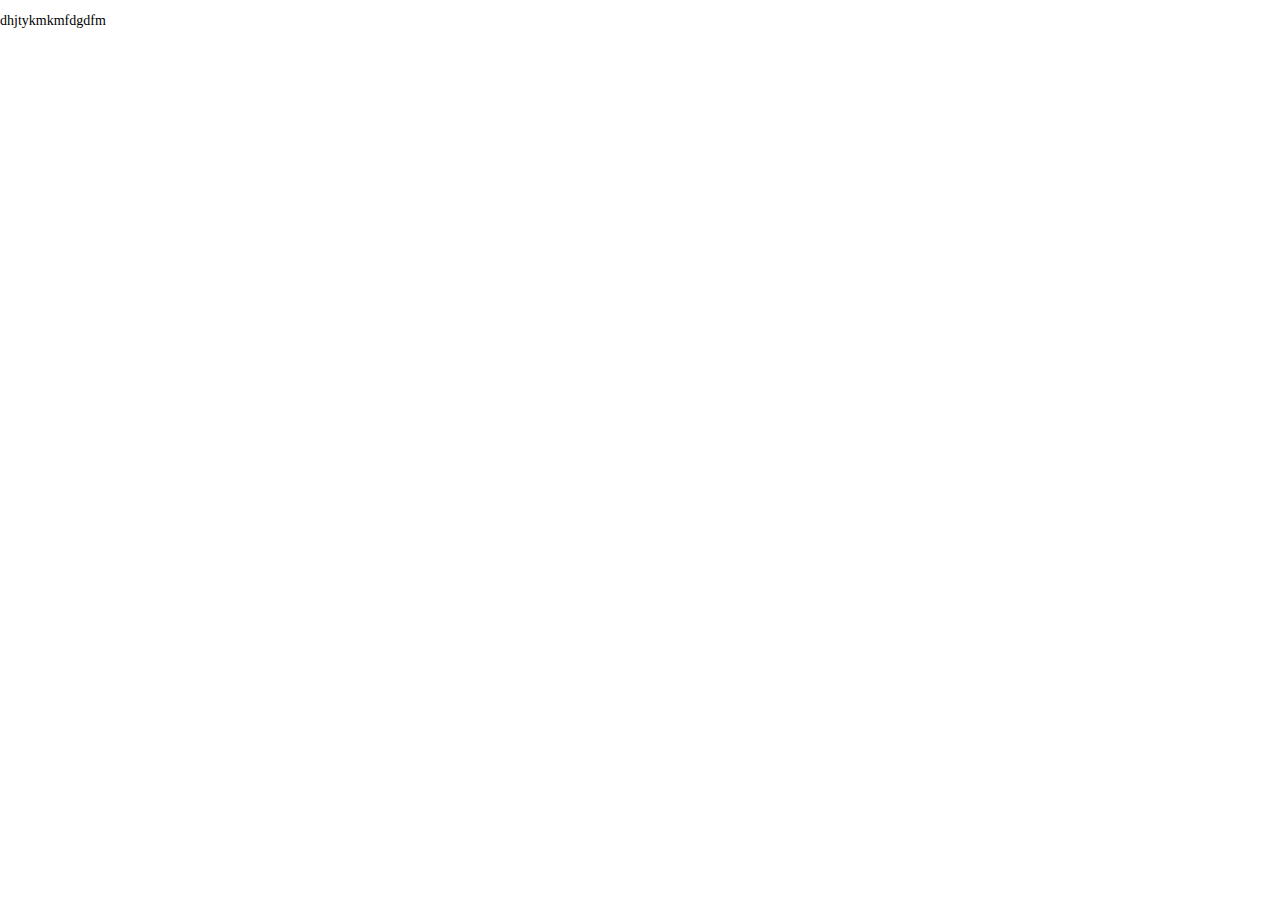
==== index.html @ 80ef7a8c "logo" ====
<!DOCTYPE html>
<html lang="ru">
    <head>
        <link rel="preconnect" href="https://fonts.googleapis.com">
<link rel="preconnect" href="https://fonts.gstatic.com" crossorigin>
<link href="https://fonts.googleapis.com/css2?family=Montserrat:ital,wght@0,100..900;1,100..900&display=swap" rel="stylesheet">
        <link rel="stylesheet" href="css/style.css">
        <meta http-equiv="Contecnt-type" content="text/html;charset=UTF-8"/>
        <meta name="viewport" content="width=device-width, initial-scale=1.0, maximum-scale=1.0, user-scalable=0">
        <title>Бургерная</title>
    </head>
    <body>
        <div class="wrapper">
            <header id="header">
                <div class="container">
                    <div class="header__body">
                        <div class="header__menu">
                            <div class="header__logo"><img src="/-1-/img/Логотип.svg" alt=""></div>
                            <p>dhjtykmkmfdgdfm</p>
                        </div>
                    </div>
                </div>
            </header>
        </div>
    </body>
</html>
---- css/style.css ----
@import url("https://fonts.googleapis.com/css2?family=Montserrat:ital,wght@0,100..900;1,100..900&display=swap");
* {
  padding: 0;
  margin: 0;
  border: 0;
}

*, *:before, *:after {
  -webkit-box-sizing: border-box;
  box-sizing: border-box;
}

:focus, :active {
  outline: none;
}

a:focus, a:active {
  outline: none;
}

nav, footer, header, aside {
  display: block;
}

html, body {
  height: 100%;
  width: 100%;
  font-size: 100%;
  line-height: 1;
  font-size: 14px;
  -ms-text-size-adjust: 100%;
  -moz-text-size-adjust: 100%;
  -webkit-text-size-adjust: 100%;
}

input, button, textarea {
  font-family: inherit;
}

input::-ms-clear {
  display: none;
}

button {
  cursor: pointer;
}

button::-moz-focus-inner {
  padding: 0;
  border: 0;
}

a, a:visited {
  text-decoration: none;
}

ul li {
  list-style: none;
}

img {
  vertical-align: top;
}

h1, h2, h3, h4, h5, h6 {
  font-size: inherit;
  font-weight: 400;
}

.header__logo {
  width: 300px;
  right: 300px;
}
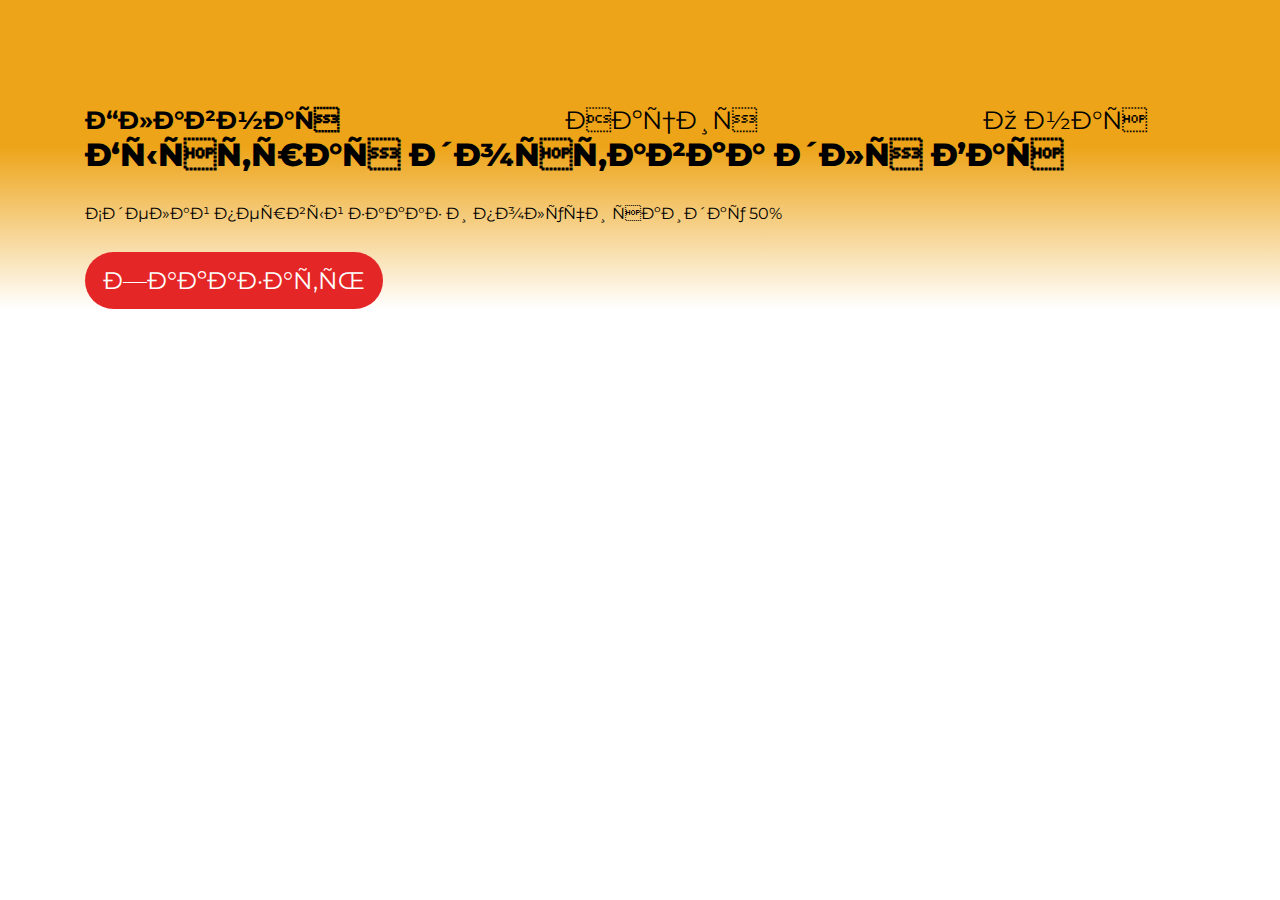
==== commit 204a7587: "Шапка не адаптивная" ====
--- a/index.html
+++ b/index.html
@@ -11,12 +11,29 @@
     </head>
     <body>
         <div class="wrapper">
-            <header id="header">
+            <header class="header">
                 <div class="container">
                     <div class="header__body">
                         <div class="header__menu">
-                            <div class="header__logo"><img src="/-1-/img/Логотип.svg" alt=""></div>
-                            <p>dhjtykmkmfdgdfm</p>
+                            <img src="../img/Логотип.svg" alt="">
+                            <div class="header__list">
+                                <ul class="header__items">
+                                    <li href="" class="header__item">Главная</li>
+                                    <li href="" class="header__item">Акция</li>
+                                    <li href="" class="header__item">О нас</li>
+                                </ul>
+                            </div>
+                            <div class="header__basket"><img src="../img/Кнопка _Корзина_.svg" alt=""></div>
+                        </div>
+                        <div class="header__bord">
+                            <div class="header__text">
+                                <p class="header__title">Быстрая доставка для Вас</p>
+                                <p class="header__texting">Сделай первый заказ и получи скидку 50%</p>
+                                <div class="header__button">
+                                    <button>Заказать</button>
+                                </div>
+                            </div>
+                            <div class="header__burger"><img src="../img/Фото _Бургер_.svg" alt=""></div>
                         </div>
                     </div>
                 </div>
--- a/css/style.css
+++ b/css/style.css
@@ -67,7 +67,123 @@
   font-weight: 400;
 }
 
+body {
+  font-family: "Montserrat";
+}
+
+.wrapper {
+  min-height: 100%;
+  overflow: hidden;
+  display: -webkit-box;
+  display: -ms-flexbox;
+  display: flex;
+  -webkit-box-orient: vertical;
+  -webkit-box-direction: normal;
+      -ms-flex-direction: column;
+          flex-direction: column;
+}
+
+.container {
+  max-width: 1110px;
+  margin: 0px auto;
+}
+
+.header {
+  width: 100%;
+  z-index: 100;
+  top: 0;
+  left: 0;
+  background: -webkit-gradient(linear, left top, left bottom, color-stop(47.4%, #EDA418), to(rgba(237, 164, 24, 0)));
+  background: linear-gradient(180deg, #EDA418 47.4%, rgba(237, 164, 24, 0) 100%);
+}
+.header__body {
+  margin: 105px 0 0 0;
+}
+.header__menu {
+  display: -webkit-box;
+  display: -ms-flexbox;
+  display: flex;
+  -webkit-box-pack: justify;
+      -ms-flex-pack: justify;
+          justify-content: space-between;
+  -webkit-box-align: center;
+      -ms-flex-align: center;
+          align-items: center;
+}
 .header__logo {
-  width: 300px;
-  right: 300px;
+  display: block;
+  font-size: 25px;
+  font-weight: 900;
+  line-height: 30.48px;
+  color: rgb(0, 0, 0);
+  width: 238px;
+  margin: 0 147.58px 0 0;
+}
+.header__list {
+  width: 100%;
+}
+.header__items {
+  display: -webkit-box;
+  display: -ms-flexbox;
+  display: flex;
+  -webkit-box-pack: justify;
+      -ms-flex-pack: justify;
+          justify-content: space-between;
+  -webkit-box-align: center;
+      -ms-flex-align: center;
+          align-items: center;
+  width: 100%;
+  font-size: 25px;
+  line-height: 30.48px;
+}
+.header__items :first-child {
+  font-weight: 700;
+}
+.header__item {
+  cursor: pointer;
+}
+.header__basket {
+  margin: 0 0 0 48.5px;
+}
+.header__basket img {
+  max-width: 100%;
+  height: auto;
+}
+.header__bord {
+  display: -webkit-box;
+  display: -ms-flexbox;
+  display: flex;
+  -webkit-box-pack: justify;
+      -ms-flex-pack: justify;
+          justify-content: space-between;
+  -webkit-box-align: center;
+      -ms-flex-align: center;
+          align-items: center;
+}
+.header__title {
+  font-size: 32px;
+  font-weight: 800;
+  line-height: 39.01px;
+  text-align: left;
+  margin: 0 0 29px 0;
+}
+.header__texting {
+  font-size: 16px;
+  font-weight: 400;
+  line-height: 19.5px;
+  text-align: left;
+  margin: 0 0 29px 0;
+}
+.header__button button {
+  border-radius: 50px;
+  background: rgb(229, 38, 38);
+  font-size: 24px;
+  font-weight: 400;
+  line-height: 29.26px;
+  color: rgb(255, 255, 255);
+  padding: 14px 18px;
+}
+.header__burger img {
+  max-width: 100%;
+  height: auto;
 }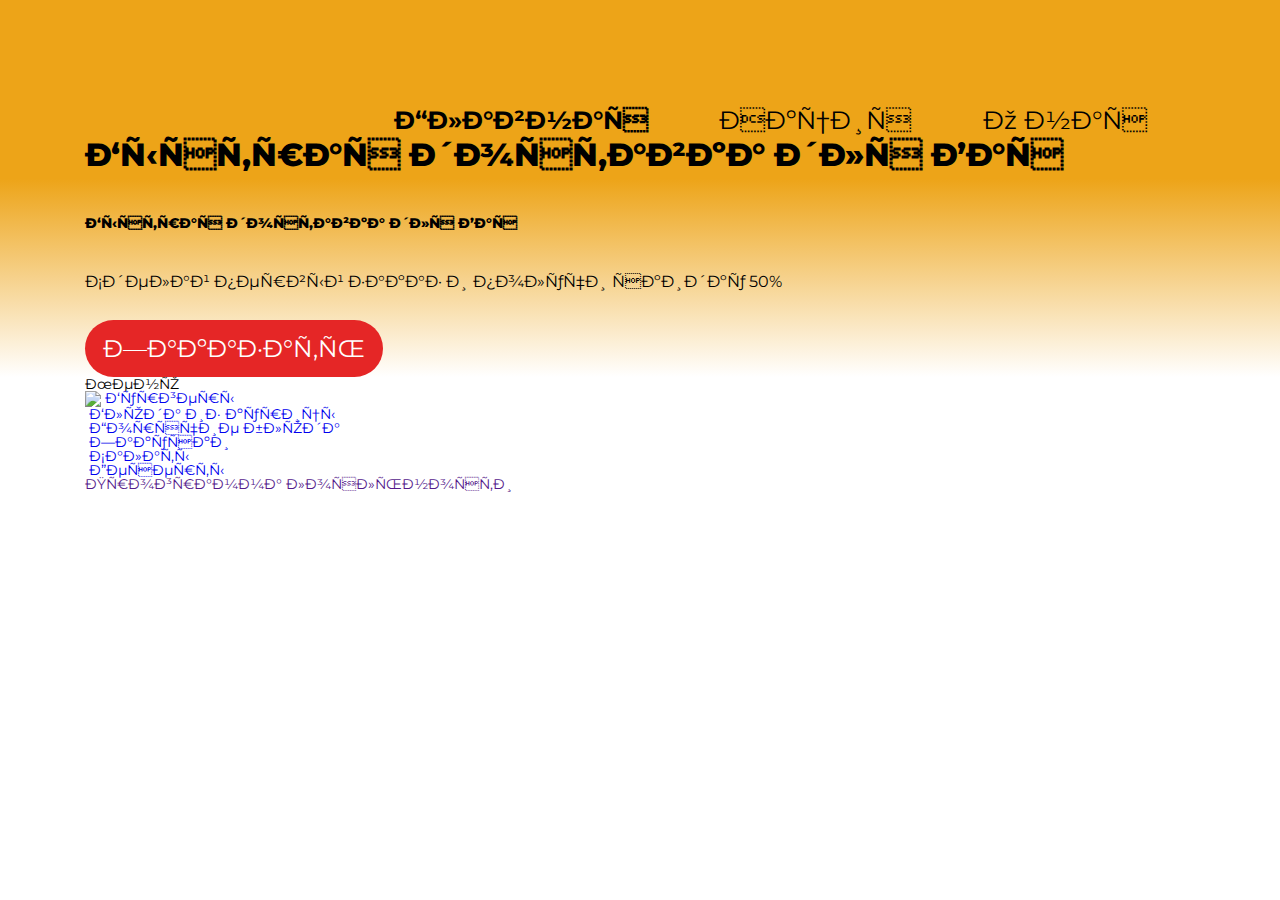
==== commit c7d56717: "Добавление меню и картинок" ====
--- a/index.html
+++ b/index.html
@@ -15,7 +15,9 @@
                 <div class="container">
                     <div class="header__body">
                         <div class="header__menu">
+                            <a href="#" class="header__logo">
                             <img src="../img/Логотип.svg" alt="">
+                            </a>
                             <div class="header__list">
                                 <ul class="header__items">
                                     <li href="" class="header__item">Главная</li>
@@ -28,6 +30,7 @@
                         <div class="header__bord">
                             <div class="header__text">
                                 <p class="header__title">Быстрая доставка для Вас</p>
+                                <p class="header__title2">Быстрая доставка для Вас</p>
                                 <p class="header__texting">Сделай первый заказ и получи скидку 50%</p>
                                 <div class="header__button">
                                     <button>Заказать</button>
@@ -38,6 +41,68 @@
                     </div>
                 </div>
             </header>
+            <div class="content">
+                <div class="menu">
+                    <div class="container">
+                        <div class="menu__body">
+                            <div class="menu__title">
+                                Меню
+                            </div>
+                            <div class="menu__items">
+                                <div class="menu__item">
+                                    <a href="#" class="menu__image">
+                                        <img src="../img//Картинка _Бургеры_.svg alt="">
+                                    </a>
+                                    <a href="#" class="menu__text">Бургеры</a>
+                                </div>
+                                <div class="menu__item">
+                                    <a href="#" class="menu__image">
+                                        <img src="../img/Картинка _Блюда из курицы_.svg" alt="">
+                                    </a>
+                                    <a href="#" class="menu__text">Блюда из курицы</a>
+                                </div>
+                                <div class="menu__item">
+                                    <a href="#" class="menu__image">
+                                        <img src="../img/Картинка _Горячие блюда_.svg" alt="">
+                                    </a>
+                                    <a href="#" class="menu__text">Горячие блюда</a>
+                                </div>
+                                <div class="menu__item">
+                                    <a href="#" class="menu__image">
+                                        <img src="../img/Картинка _Закуски_.svg" alt="">
+                                    </a>
+                                    <a href="#" class="menu__text">Закуски</a>
+                                </div>
+                                <div class="menu__item">
+                                    <a href="#" class="menu__image">
+                                        <img src="../img/Картинка _Салаты_.svg" alt="">
+                                    </a>
+                                    <a href="#" class="menu__text">Салаты</a>
+                                </div>
+                                <div class="menu__item">
+                                    <a href="#" class="menu__image">
+                                        <img src="../img/Картинка _Десерты_.svg" alt="">
+                                    </a>
+                                    <a href="#" class="menu__text">Десерты</a>
+                                </div>
+                                </div>
+                            </div>
+
+                        </div>
+                    </div>
+                </div>
+            <div class="footer">
+                <div class="container">
+                    <div class="footer__body">
+                        <div class="footer__items">
+                            <div class="footer__item">
+                                <a href="">Программа лояльности</a>
+                            </div>
+                        </div>
+                    </div>
+                </div>
+            </div>
+            </div>
         </div>
     </body>
 </html>
--- a/css/style.css
+++ b/css/style.css
@@ -167,6 +167,13 @@
   text-align: left;
   margin: 0 0 29px 0;
 }
+.header__title2 {
+  font-size: cal;
+  font-weight: 800;
+  line-height: 39.01px;
+  text-align: left;
+  margin: 0 0 29px 0;
+}
 .header__texting {
   font-size: 16px;
   font-weight: 400;
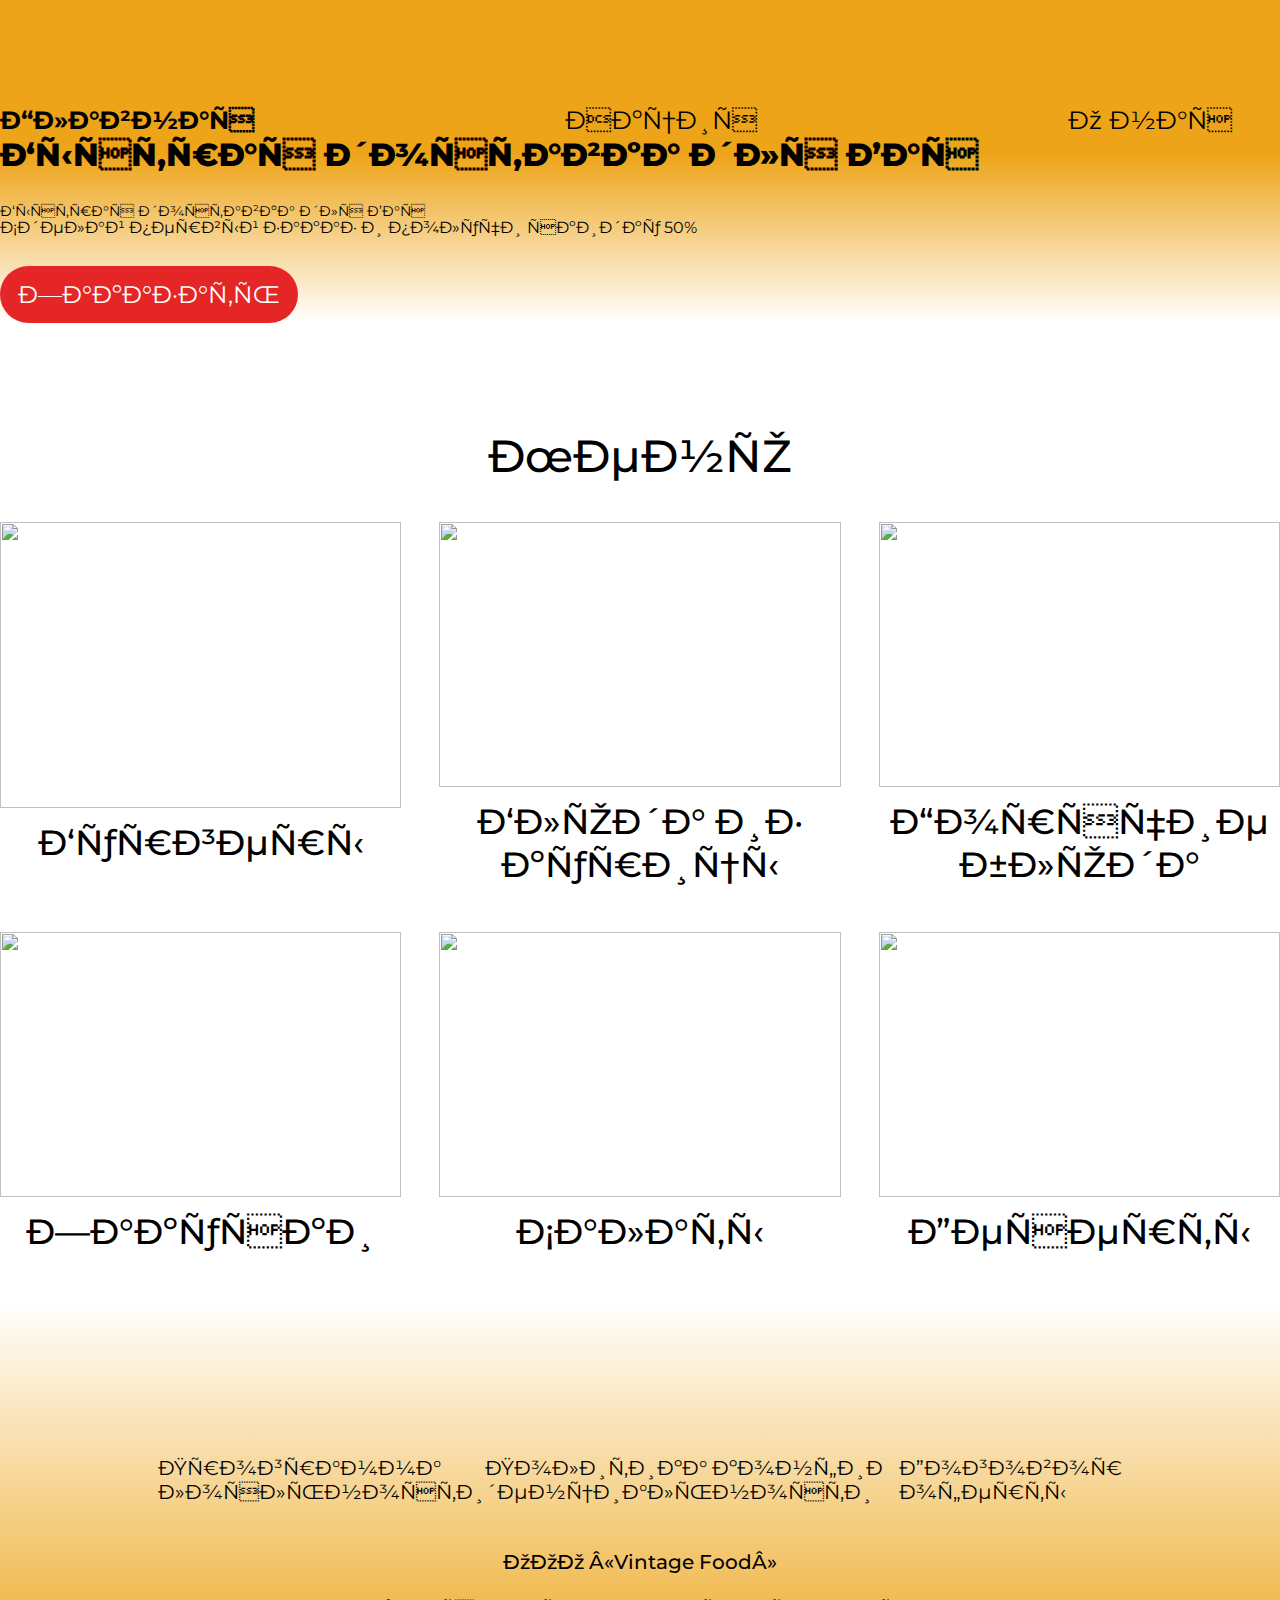
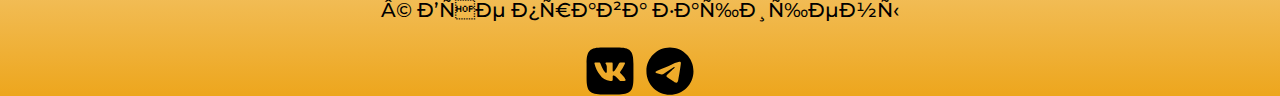
==== commit 830dabe5: "Добавление подвала сайта" ====
--- a/index.html
+++ b/index.html
@@ -51,7 +51,7 @@
                             <div class="menu__items">
                                 <div class="menu__item">
                                     <a href="#" class="menu__image">
-                                        <img src="../img//Картинка _Бургеры_.svg alt="">
+                                        <img src="../img//Картинка _Бургеры_.svg">
                                     </a>
                                     <a href="#" class="menu__text">Бургеры</a>
                                 </div>
@@ -98,6 +98,23 @@
                             <div class="footer__item">
                                 <a href="">Программа лояльности</a>
                             </div>
+                            <div class="footer__item">
+                                <a href="">Политика конфиденциальности</a>
+                            </div>
+                            <div class="footer__item">
+                                <a href="">Договор оферты</a>
+                            </div>
+                        </div>
+                        <div class="footer__name">ООО «Vintage Food»</div>
+                        <div class="footer__pravo">© Все права защищены
+                        </div>
+                        <div class="footer__icon">
+                        <div class="footer__vk">
+                            <a href=""><img src="../img/vk-svgrepo-com.svg" alt=""></a>
+                        </div>
+                        <div class="footer__telegram">
+                            <a href=""><img src="../img/telegram-svgrepo-com.svg" alt=""></a>
+                        </div>
                         </div>
                     </div>
                 </div>
--- a/css/style.css
+++ b/css/style.css
@@ -84,7 +84,7 @@
 }
 
 .container {
-  max-width: 1110px;
+  max-width: 1426px;
   margin: 0px auto;
 }
 
@@ -95,6 +95,7 @@
   left: 0;
   background: -webkit-gradient(linear, left top, left bottom, color-stop(47.4%, #EDA418), to(rgba(237, 164, 24, 0)));
   background: linear-gradient(180deg, #EDA418 47.4%, rgba(237, 164, 24, 0) 100%);
+  margin: 0 0 106px 0;
 }
 .header__body {
   margin: 105px 0 0 0;
@@ -110,14 +111,9 @@
       -ms-flex-align: center;
           align-items: center;
 }
-.header__logo {
-  display: block;
-  font-size: 25px;
-  font-weight: 900;
-  line-height: 30.48px;
-  color: rgb(0, 0, 0);
-  width: 238px;
-  margin: 0 147.58px 0 0;
+.header__logo img {
+  max-width: 100%;
+  height: auto;
 }
 .header__list {
   width: 100%;
@@ -162,13 +158,6 @@
 }
 .header__title {
   font-size: 32px;
-  font-weight: 800;
-  line-height: 39.01px;
-  text-align: left;
-  margin: 0 0 29px 0;
-}
-.header__title2 {
-  font-size: cal;
   font-weight: 800;
   line-height: 39.01px;
   text-align: left;
@@ -193,4 +182,152 @@
 .header__burger img {
   max-width: 100%;
   height: auto;
+}
+
+.content {
+  -webkit-box-flex: 1;
+      -ms-flex: 1 1 auto;
+          flex: 1 1 auto;
+}
+
+.menu {
+  padding: 0 0 46px 0;
+}
+.menu__title {
+  font-size: 45px;
+  font-weight: 500;
+  line-height: 54.86px;
+  text-align: center;
+  margin: 0 0 38px 0;
+}
+.menu__items {
+  display: -ms-grid;
+  display: grid;
+  -ms-grid-columns: 1fr 38px 1fr 38px 1fr;
+  grid-template-columns: 1fr 1fr 1fr;
+  row-gap: 46px;
+  -webkit-column-gap: 38px;
+     -moz-column-gap: 38px;
+          column-gap: 38px;
+}
+.menu__item {
+  display: -ms-grid;
+  display: grid;
+  grid-auto-flow: row;
+      grid-template: 1fr 1fr;
+  row-gap: 14px;
+}
+.menu__image {
+  position: relative;
+  padding: 0 0 66% 0;
+}
+.menu__image img {
+  width: 100%;
+  height: 100%;
+  position: absolute;
+  top: 0;
+  left: 0;
+  -webkit-transition-duration: 0.7s;
+          transition-duration: 0.7s;
+}
+.menu__image img:hover {
+  padding: 10px;
+}
+.menu__text {
+  font-size: 35px;
+  font-weight: 500;
+  line-height: 42.67px;
+  text-align: center;
+  -webkit-transition-duration: 0.7s;
+          transition-duration: 0.7s;
+  color: rgb(0, 0, 0);
+}
+.menu__text:hover {
+  color: rgba(0, 0, 0, 0.492);
+}
+
+.footer {
+  padding: 156px 0 0 0;
+  background: -webkit-gradient(linear, left top, left bottom, from(rgba(217, 217, 217, 0)), to(#EDA61D));
+  background: linear-gradient(180deg, rgba(217, 217, 217, 0) 0%, #EDA61D 100%);
+}
+.footer__body {
+  display: -webkit-box;
+  display: -ms-flexbox;
+  display: flex;
+  -webkit-box-orient: vertical;
+  -webkit-box-direction: normal;
+      -ms-flex-direction: column;
+          flex-direction: column;
+  height: 100%;
+  padding: 0;
+  margin: 0;
+  -webkit-box-align: center;
+      -ms-flex-align: center;
+          align-items: center;
+  -webkit-box-pack: center;
+      -ms-flex-pack: center;
+          justify-content: center;
+}
+.footer__items {
+  display: -webkit-box;
+  display: -ms-flexbox;
+  display: flex;
+  -webkit-box-pack: justify;
+      -ms-flex-pack: justify;
+          justify-content: space-between;
+  width: 964px;
+  margin: 0 0 45px 0;
+}
+.footer__item a {
+  color: rgb(0, 0, 0);
+  font-size: 20px;
+  font-weight: 400;
+  line-height: 24.38px;
+  text-align: center;
+}
+.footer__name {
+  display: -webkit-box;
+  display: -ms-flexbox;
+  display: flex;
+  -webkit-box-pack: center;
+      -ms-flex-pack: center;
+          justify-content: center;
+  margin: 0 0 24px 0;
+  font-size: 20px;
+  font-weight: 500;
+  line-height: 24.38px;
+  text-align: left;
+}
+.footer__pravo {
+  display: -webkit-box;
+  display: -ms-flexbox;
+  display: flex;
+  -webkit-box-pack: center;
+      -ms-flex-pack: center;
+          justify-content: center;
+  font-size: 20px;
+  font-weight: 500;
+  line-height: 24.38px;
+  text-align: left;
+  margin: 0 0 24px 0;
+}
+.footer__icon {
+  display: -webkit-box;
+  display: -ms-flexbox;
+  display: flex;
+  -webkit-box-pack: center;
+      -ms-flex-pack: center;
+          justify-content: center;
+}
+.footer__vk {
+  margin: 0 10px 0 0;
+}
+.footer__vk img {
+  width: 50px;
+  height: 50px;
+}
+.footer__telegram img {
+  width: 50px;
+  height: 50px;
 }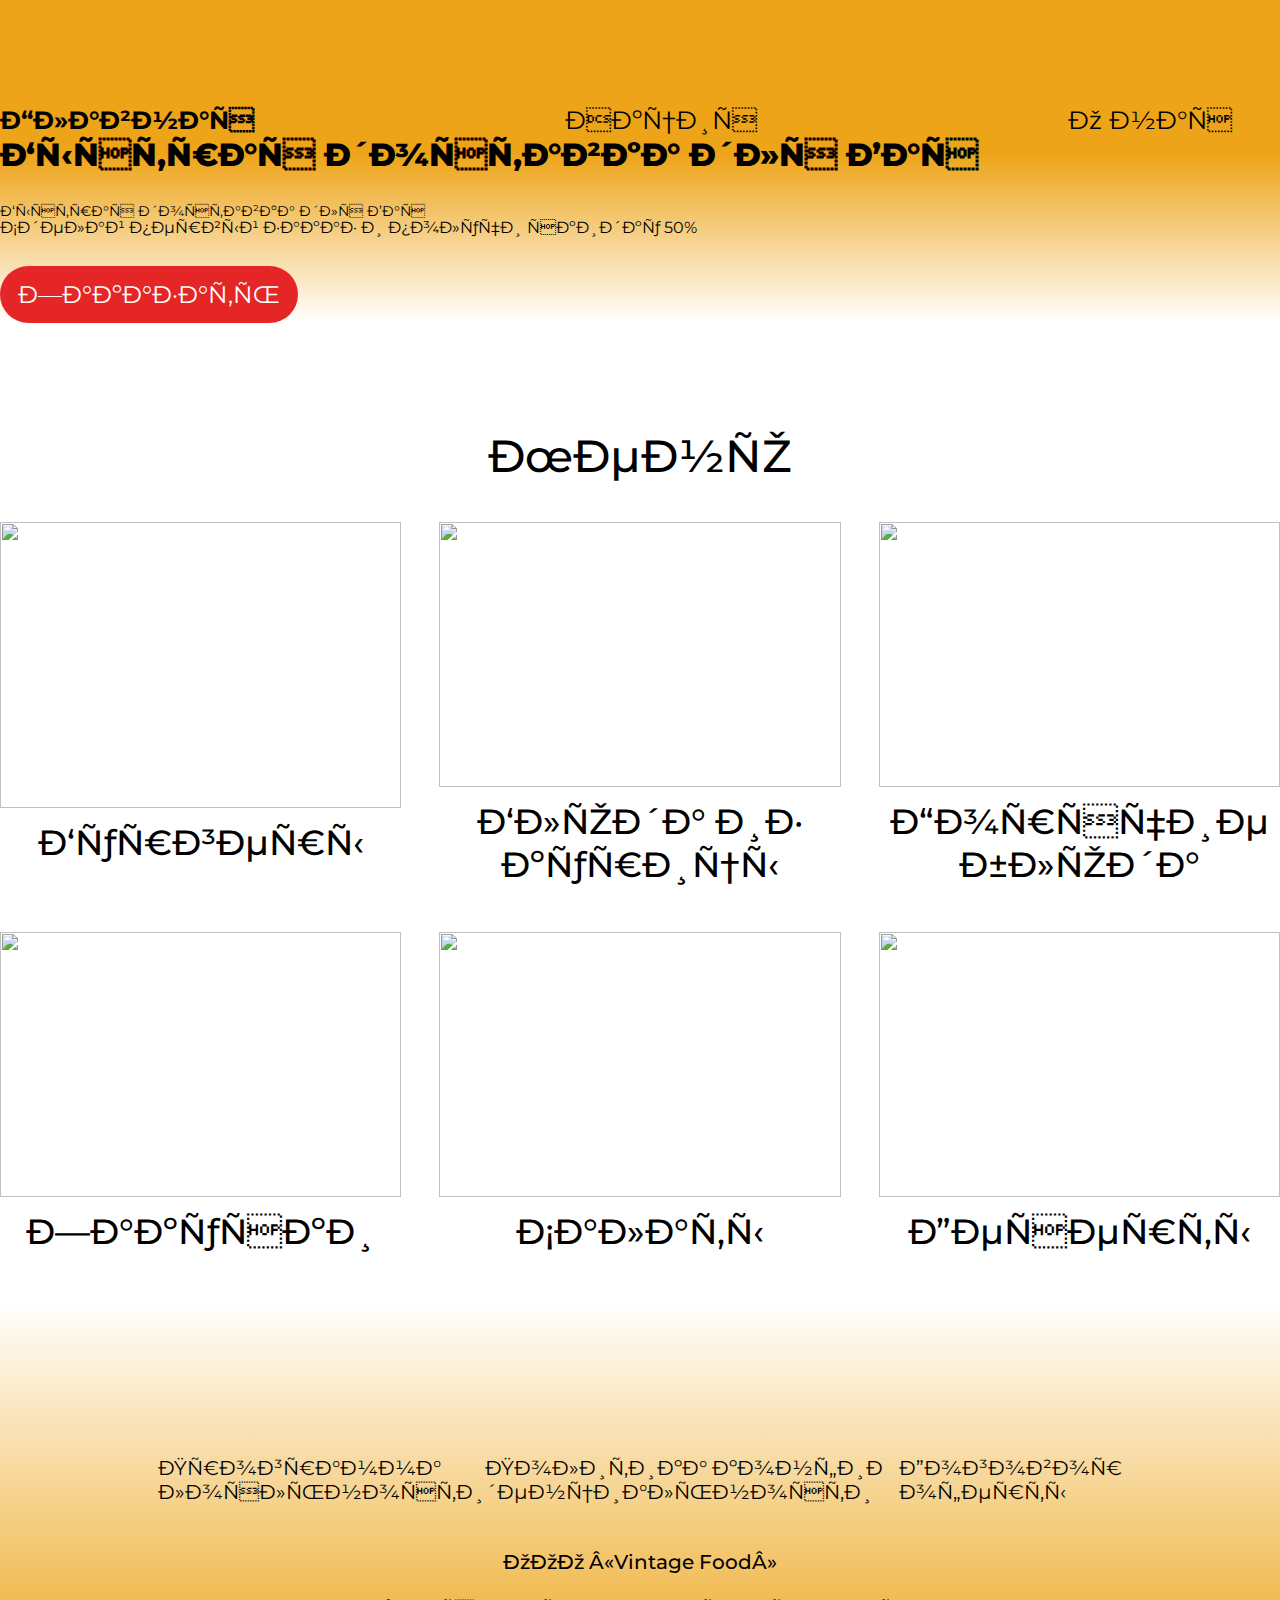
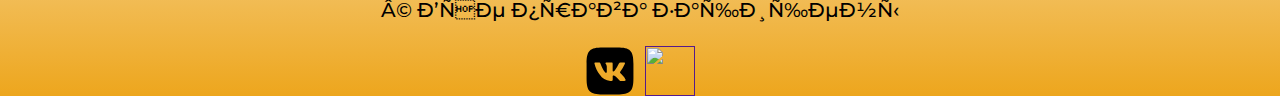
==== commit e186c36b: "Изменение изображений" ====
--- a/index.html
+++ b/index.html
@@ -110,10 +110,10 @@
                         </div>
                         <div class="footer__icon">
                         <div class="footer__vk">
-                            <a href=""><img src="../img/vk-svgrepo-com.svg" alt=""></a>
+                            <a href=""><img src="/img/vk-svgrepo-com.svg" alt=""></a>
                         </div>
                         <div class="footer__telegram">
-                            <a href=""><img src="../img/telegram-svgrepo-com.svg" alt=""></a>
+                            <a href=""><img src="../-1-/img/telegram-svgrepo-com.svg" alt=""></a>
                         </div>
                         </div>
                     </div>
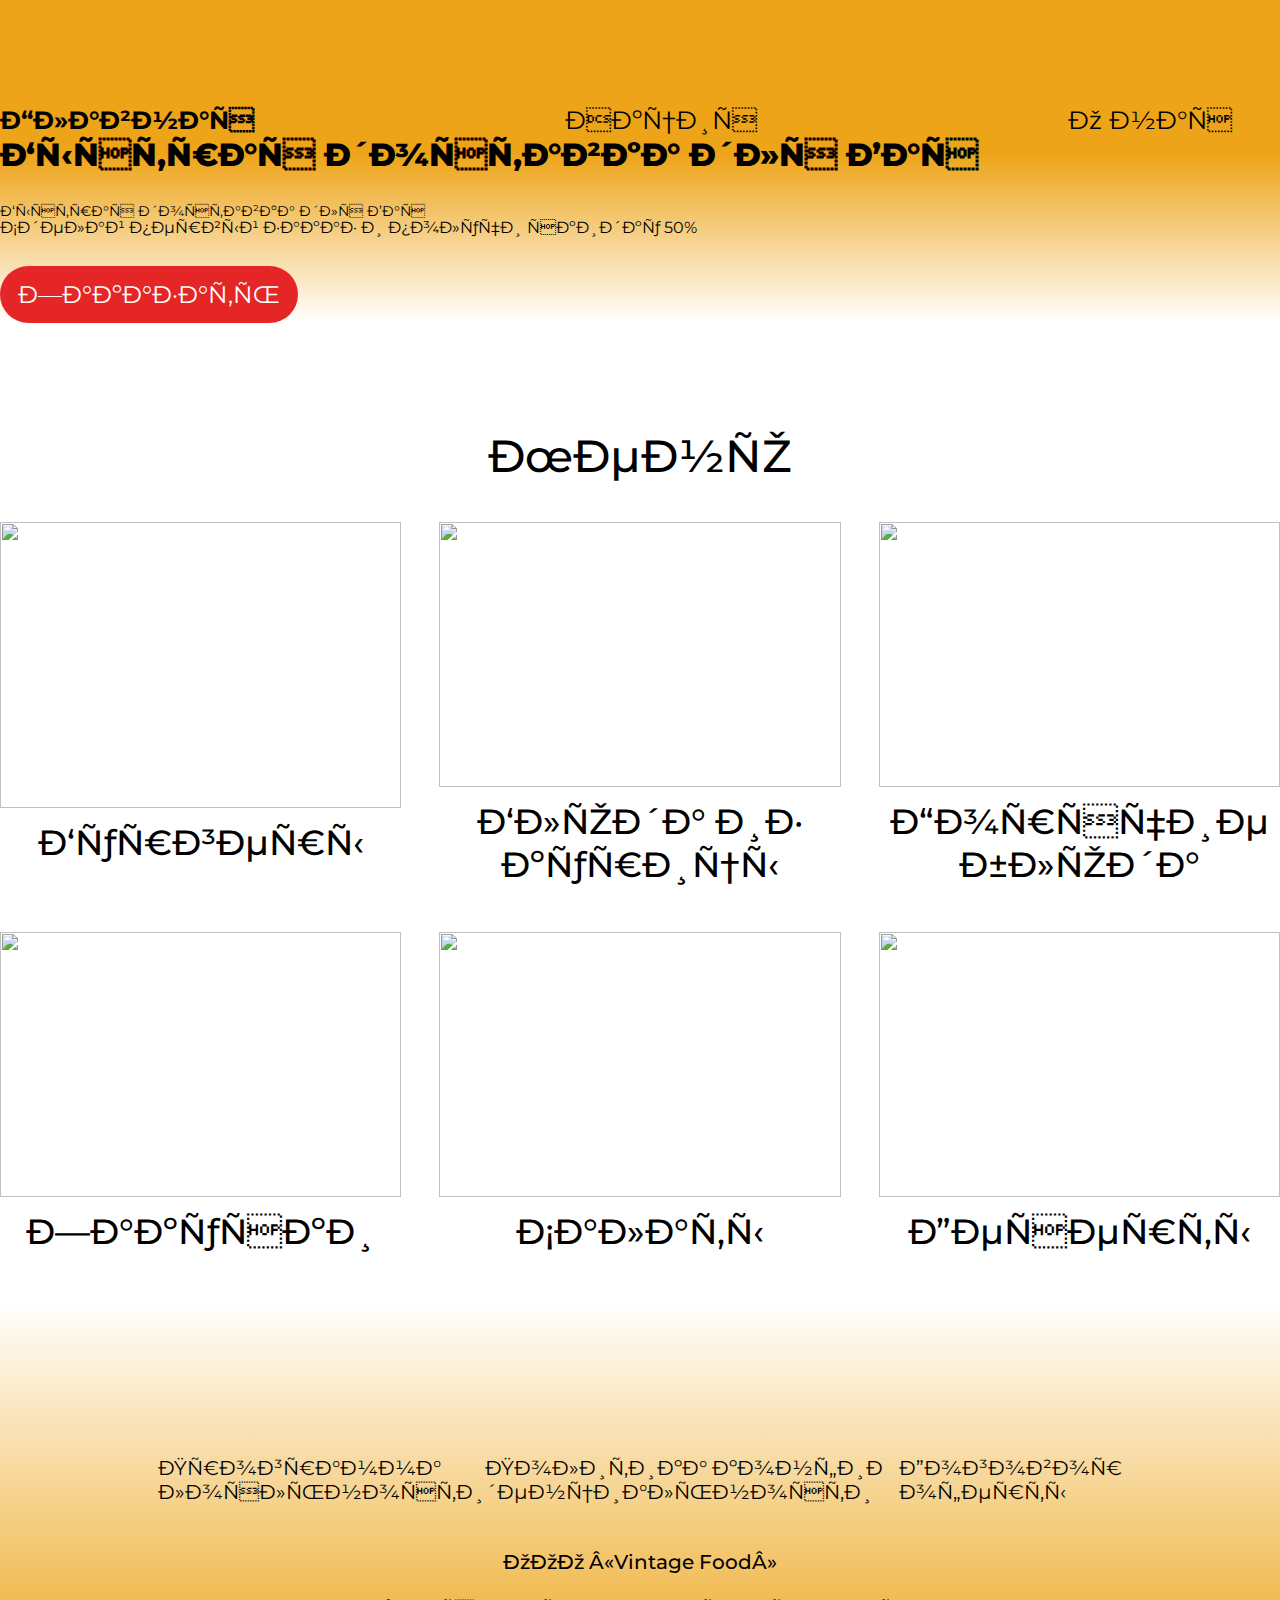
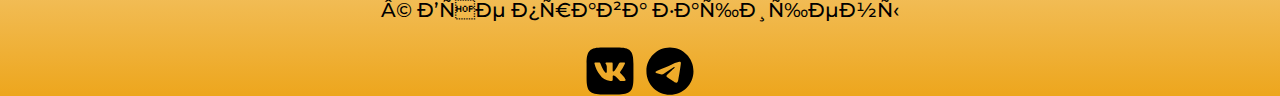
==== commit 1fc71b3e: "Отображение картинок" ====
--- a/index.html
+++ b/index.html
@@ -16,7 +16,7 @@
                     <div class="header__body">
                         <div class="header__menu">
                             <a href="#" class="header__logo">
-                            <img src="../img/Логотип.svg" alt="">
+                            <img src="./img/Логотип.svg" alt="">
                             </a>
                             <div class="header__list">
                                 <ul class="header__items">
@@ -25,7 +25,7 @@
                                     <li href="" class="header__item">О нас</li>
                                 </ul>
                             </div>
-                            <div class="header__basket"><img src="../img/Кнопка _Корзина_.svg" alt=""></div>
+                            <div class="header__basket"><img src="./img/Кнопка _Корзина_.svg" alt=""></div>
                         </div>
                         <div class="header__bord">
                             <div class="header__text">
@@ -36,7 +36,7 @@
                                     <button>Заказать</button>
                                 </div>
                             </div>
-                            <div class="header__burger"><img src="../img/Фото _Бургер_.svg" alt=""></div>
+                            <div class="header__burger"><img src="./img/Фото _Бургер_.svg" alt=""></div>
                         </div>
                     </div>
                 </div>
@@ -51,37 +51,37 @@
                             <div class="menu__items">
                                 <div class="menu__item">
                                     <a href="#" class="menu__image">
-                                        <img src="../img//Картинка _Бургеры_.svg">
+                                        <img src="./img//Картинка _Бургеры_.svg">
                                     </a>
                                     <a href="#" class="menu__text">Бургеры</a>
                                 </div>
                                 <div class="menu__item">
                                     <a href="#" class="menu__image">
-                                        <img src="../img/Картинка _Блюда из курицы_.svg" alt="">
+                                        <img src="./img/Картинка _Блюда из курицы_.svg" alt="">
                                     </a>
                                     <a href="#" class="menu__text">Блюда из курицы</a>
                                 </div>
                                 <div class="menu__item">
                                     <a href="#" class="menu__image">
-                                        <img src="../img/Картинка _Горячие блюда_.svg" alt="">
+                                        <img src="./img/Картинка _Горячие блюда_.svg" alt="">
                                     </a>
                                     <a href="#" class="menu__text">Горячие блюда</a>
                                 </div>
                                 <div class="menu__item">
                                     <a href="#" class="menu__image">
-                                        <img src="../img/Картинка _Закуски_.svg" alt="">
+                                        <img src="./img/Картинка _Закуски_.svg" alt="">
                                     </a>
                                     <a href="#" class="menu__text">Закуски</a>
                                 </div>
                                 <div class="menu__item">
                                     <a href="#" class="menu__image">
-                                        <img src="../img/Картинка _Салаты_.svg" alt="">
+                                        <img src="./img/Картинка _Салаты_.svg" alt="">
                                     </a>
                                     <a href="#" class="menu__text">Салаты</a>
                                 </div>
                                 <div class="menu__item">
                                     <a href="#" class="menu__image">
-                                        <img src="../img/Картинка _Десерты_.svg" alt="">
+                                        <img src="./img/Картинка _Десерты_.svg" alt="">
                                     </a>
                                     <a href="#" class="menu__text">Десерты</a>
                                 </div>
@@ -110,10 +110,10 @@
                         </div>
                         <div class="footer__icon">
                         <div class="footer__vk">
-                            <a href=""><img src="/img/vk-svgrepo-com.svg" alt=""></a>
+                            <a href=""><img src="./img/vk-svgrepo-com.svg" alt=""></a>
                         </div>
                         <div class="footer__telegram">
-                            <a href=""><img src="../-1-/img/telegram-svgrepo-com.svg" alt=""></a>
+                            <a href=""><img src="./img/telegram-svgrepo-com.svg" alt=""></a>
                         </div>
                         </div>
                     </div>
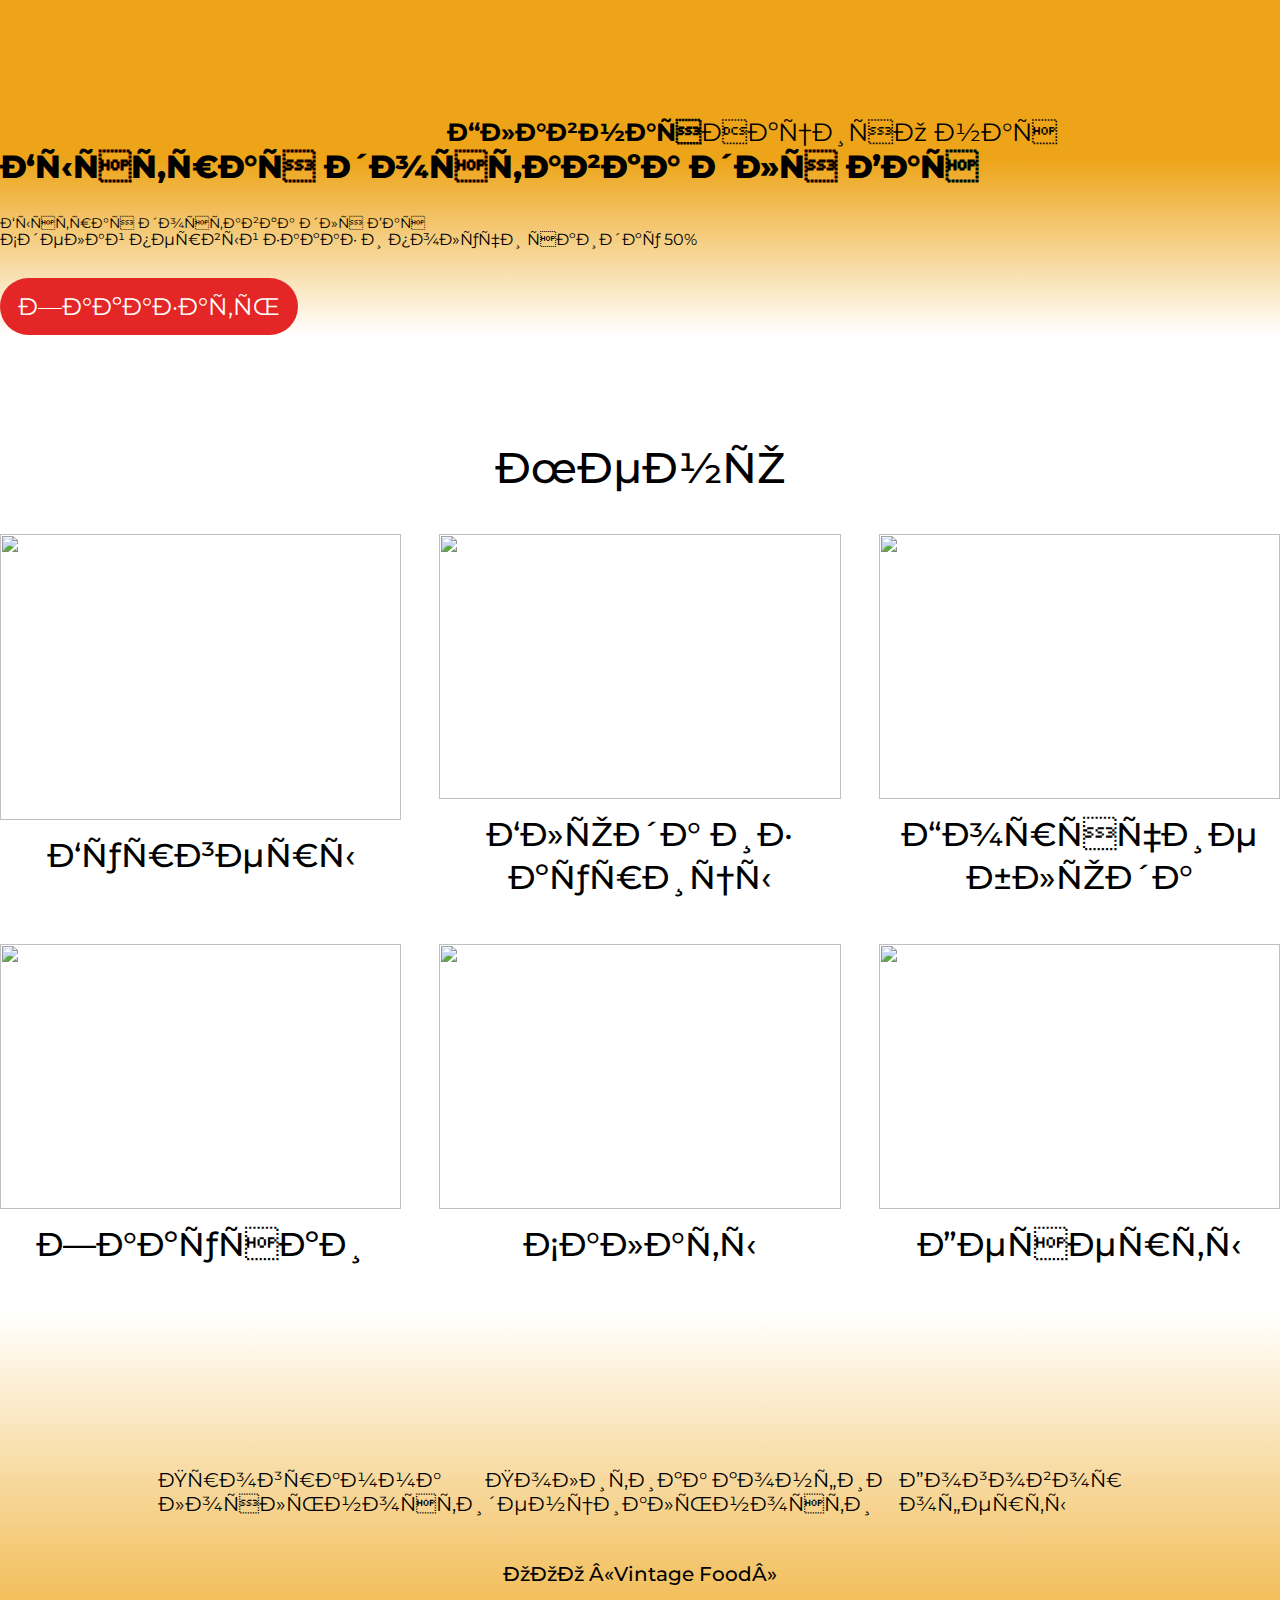
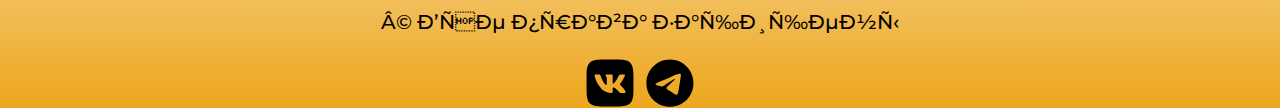
==== commit 53edfa3c: "Адаптив" ====
--- a/index.html
+++ b/index.html
@@ -5,6 +5,7 @@
 <link rel="preconnect" href="https://fonts.gstatic.com" crossorigin>
 <link href="https://fonts.googleapis.com/css2?family=Montserrat:ital,wght@0,100..900;1,100..900&display=swap" rel="stylesheet">
         <link rel="stylesheet" href="css/style.css">
+        <link rel="shortcut icon" href="./img/Фото-_Бургер_.ico" >
         <meta http-equiv="Contecnt-type" content="text/html;charset=UTF-8"/>
         <meta name="viewport" content="width=device-width, initial-scale=1.0, maximum-scale=1.0, user-scalable=0">
         <title>Бургерная</title>
@@ -18,6 +19,9 @@
                             <a href="#" class="header__logo">
                             <img src="./img/Логотип.svg" alt="">
                             </a>
+                            <div class="header__burger">
+                                <span></span>
+                            </div>
                             <div class="header__list">
                                 <ul class="header__items">
                                     <li href="" class="header__item">Главная</li>
@@ -25,7 +29,7 @@
                                     <li href="" class="header__item">О нас</li>
                                 </ul>
                             </div>
-                            <div class="header__basket"><img src="./img/Кнопка _Корзина_.svg" alt=""></div>
+                            <div class="header__basket"><a href="" ><img src="./img/Кнопка _Корзина_.svg" alt=""></a></div>
                         </div>
                         <div class="header__bord">
                             <div class="header__text">
@@ -36,7 +40,7 @@
                                     <button>Заказать</button>
                                 </div>
                             </div>
-                            <div class="header__burger"><img src="./img/Фото _Бургер_.svg" alt=""></div>
+                            <div class="header__icons"><img src="./img/Фото _Бургер_.svg" alt=""></div>
                         </div>
                     </div>
                 </div>
--- a/css/style.css
+++ b/css/style.css
@@ -107,16 +107,10 @@
   -webkit-box-pack: justify;
       -ms-flex-pack: justify;
           justify-content: space-between;
-  -webkit-box-align: center;
-      -ms-flex-align: center;
-          align-items: center;
-}
-.header__logo img {
-  max-width: 100%;
-  height: auto;
 }
 .header__list {
-  width: 100%;
+  min-width: 472px;
+  padding: 12px 0 0 0;
 }
 .header__items {
   display: -webkit-box;
@@ -137,13 +131,11 @@
 }
 .header__item {
   cursor: pointer;
-}
-.header__basket {
-  margin: 0 0 0 48.5px;
-}
-.header__basket img {
-  max-width: 100%;
-  height: auto;
+  -webkit-transition-duration: 0.7s;
+          transition-duration: 0.7s;
+}
+.header__item:hover {
+  color: rgba(0, 0, 0, 0.366);
 }
 .header__bord {
   display: -webkit-box;
@@ -178,8 +170,14 @@
   line-height: 29.26px;
   color: rgb(255, 255, 255);
   padding: 14px 18px;
-}
-.header__burger img {
+  -webkit-transition-duration: 0.7s;
+          transition-duration: 0.7s;
+}
+.header__button :hover {
+  background: rgb(255, 255, 255);
+  color: rgb(229, 38, 38);
+}
+.header__icons img {
   max-width: 100%;
   height: auto;
 }
@@ -194,7 +192,7 @@
   padding: 0 0 46px 0;
 }
 .menu__title {
-  font-size: 45px;
+  font-size: calc(30px + 1.0518934081vw);
   font-weight: 500;
   line-height: 54.86px;
   text-align: center;
@@ -234,7 +232,7 @@
   padding: 10px;
 }
 .menu__text {
-  font-size: 35px;
+  font-size: calc(20px + 1.0518934081vw);
   font-weight: 500;
   line-height: 42.67px;
   text-align: center;
@@ -285,6 +283,11 @@
   font-weight: 400;
   line-height: 24.38px;
   text-align: center;
+  -webkit-transition-duration: 0.7s;
+          transition-duration: 0.7s;
+}
+.footer__item :hover {
+  color: rgba(0, 0, 0, 0.513);
 }
 .footer__name {
   display: -webkit-box;
@@ -330,4 +333,108 @@
 .footer__telegram img {
   width: 50px;
   height: 50px;
+}
+
+@media (max-width: 960px) {
+  .popup__content {
+    width: 300px;
+  }
+  .menu__items {
+    display: -ms-grid;
+    display: grid;
+    -ms-grid-columns: 1fr 38px 1fr;
+    grid-template-columns: 1fr 1fr;
+    row-gap: 46px;
+    -webkit-column-gap: 38px;
+       -moz-column-gap: 38px;
+            column-gap: 38px;
+  }
+  .header__items {
+    display: none;
+  }
+  .header__menu {
+    display: -webkit-box;
+    display: -ms-flexbox;
+    display: flex;
+  }
+  .header__burger {
+    display: block;
+    position: relative;
+    width: 30px;
+    height: 20px;
+    z-index: 3;
+  }
+  .header__burger span {
+    position: absolute;
+    background-color: #000000;
+    right: 5px;
+    width: 100%;
+    height: 1px;
+    top: 9px;
+    -webkit-transition: all 0.5s ease 0s;
+    transition: all 0.5s ease 0s;
+  }
+  .header__burger::before,
+  .header__burger::after {
+    content: "";
+    background-color: #000000;
+    width: 100%;
+    height: 1px;
+    right: 5px;
+    position: absolute;
+    -webkit-transition: all 0.5s ease 0s;
+    transition: all 0.5s ease 0s;
+  }
+  .header__burger:before {
+    top: 0;
+  }
+  .header__burger:after {
+    bottom: 0;
+  }
+  .header__burger.active:before {
+    -webkit-transform: rotate(45deg);
+            transform: rotate(45deg);
+    top: 9px;
+  }
+  .header__burger.active:after {
+    -webkit-transform: rotate(-45deg);
+            transform: rotate(-45deg);
+    bottom: 9px;
+  }
+  .header__burger.active span {
+    -webkit-transform: scale(0);
+            transform: scale(0);
+  }
+  .header__list {
+    position: fixed;
+    top: 0;
+    left: -100%;
+    width: 100%;
+    height: 100%;
+    background-color: #FFFFFF;
+    display: block;
+    padding: 100px 0 0 0;
+    -webkit-transition: all 0.5s ease 0s;
+    transition: all 0.5s ease 0s;
+    overflow: auto;
+  }
+  .header__max.active {
+    top: 0;
+    left: 0;
+  }
+}
+@media (max-width: 500px) {
+  .popup__content {
+    width: 300px;
+  }
+  .menu__items {
+    display: -ms-grid;
+    display: grid;
+    -ms-grid-columns: 1fr;
+    grid-template-columns: 1fr;
+    row-gap: 46px;
+    -webkit-column-gap: 38px;
+       -moz-column-gap: 38px;
+            column-gap: 38px;
+  }
 }